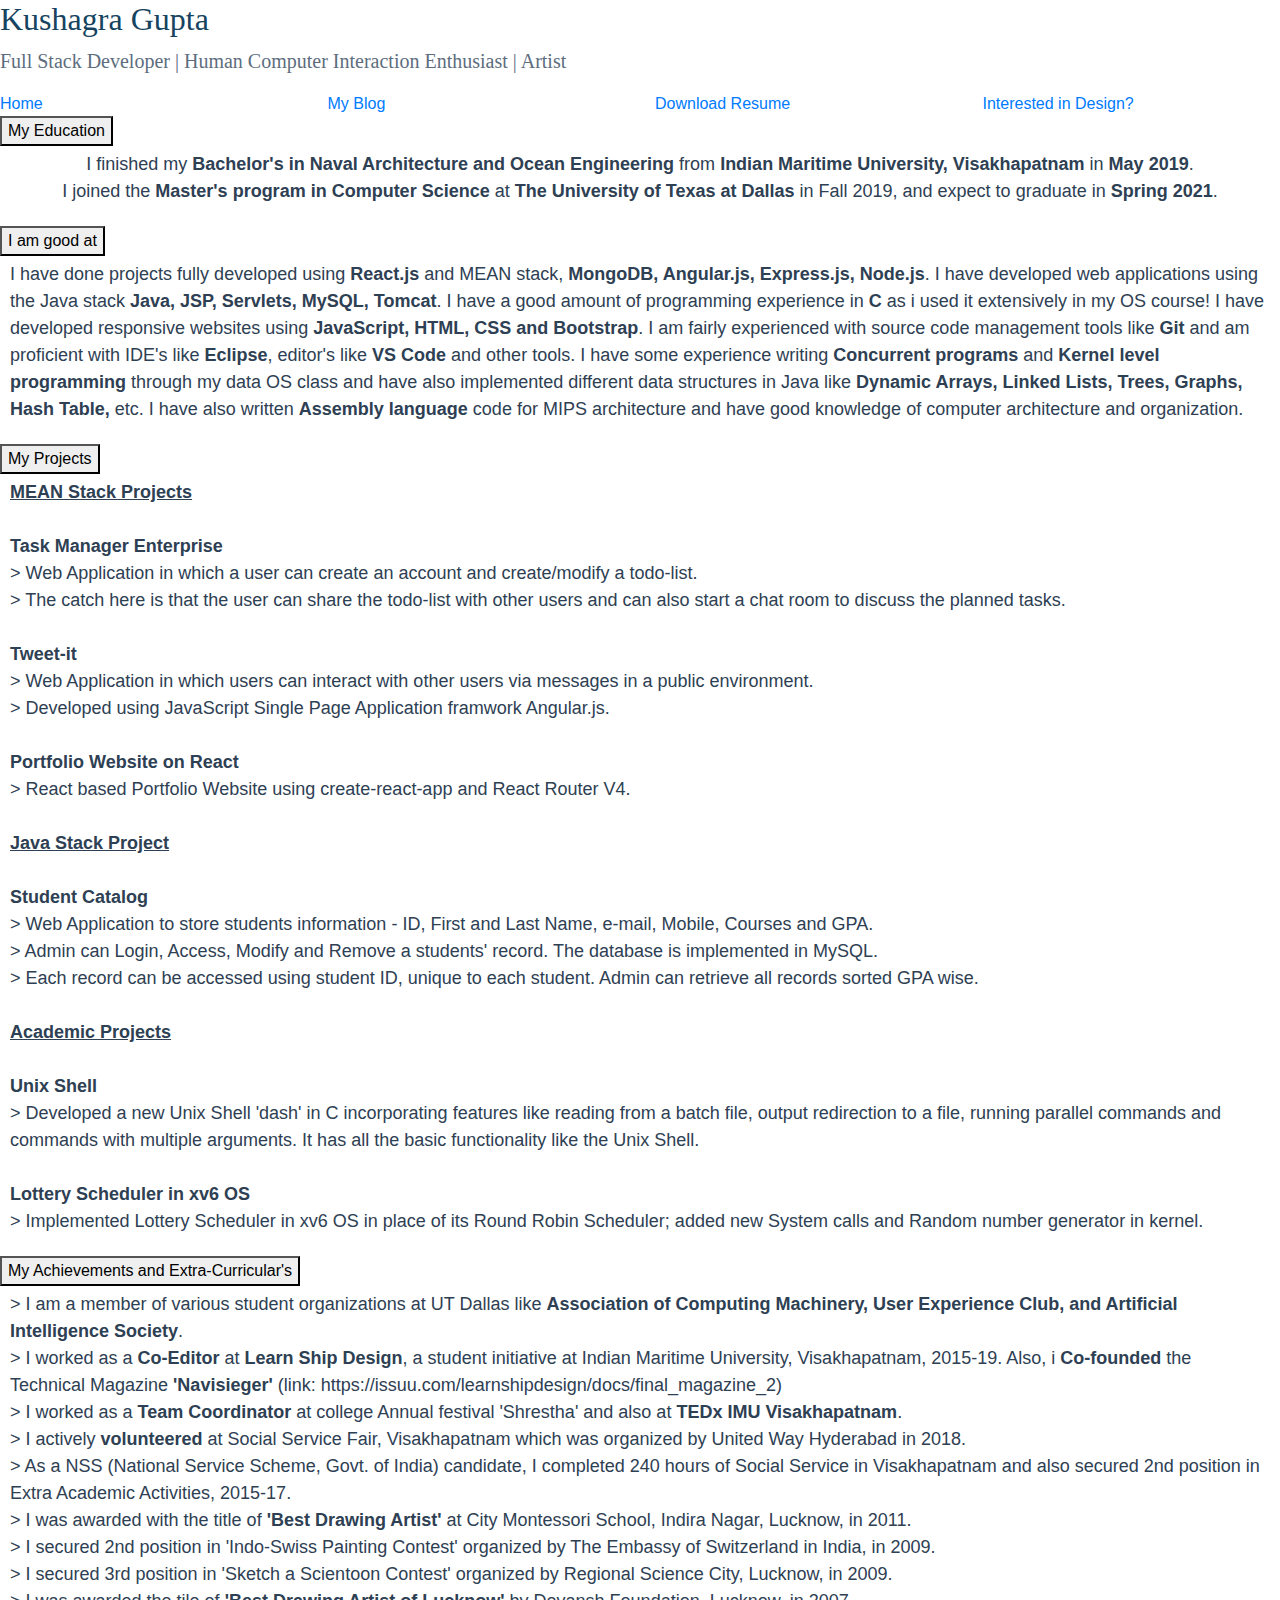
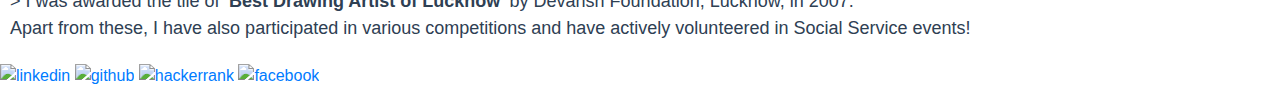
==== index.html @ 82839852 "updated resume link" ====
<!DOCTYPE html>
<html id="background" lang="en">
    <head>
        <meta charset="UTF-8">
        <title>Kushagra Gupta</title>

        <link rel="stylesheet" href="CSS/main.css">

        <link rel="stylesheet"
          href="https://stackpath.bootstrapcdn.com/bootstrap/4.3.1/css/bootstrap.min.css"
          integrity="sha384-ggOyR0iXCbMQv3Xipma34MD+dH/1fQ784/j6cY/iJTQUOhcWr7x9JvoRxT2MZw1T"
          crossorigin="anonymous">


    </head>
    <header class="header">
        <div class="row">
            <div id="name" class="col-lg-12">
                <h2 style="font-family: 'Comic Sans MS',serif; color: #154360">Kushagra Gupta</h2>
                <p style="font-size: 20px; font-weight: lighter; font-family:'Comic Sans MS',serif; color:#5D6D7E">
                    Full Stack Developer | Human Computer Interaction Enthusiast | Artist</p>
            </div>
        </div>
        <div id="nav" class="row">
            <div id="home" class="col-lg-3">
                <a href="index.html" style="text-decoration: none">Home</a>
            </div>
            <div id="blog" class="col-lg-3">
                <a href="blog.html" style="text-decoration: none">My Blog</a>
            </div>
            <div id="download" class="col-lg-3">
                <a href="Docs/Kushagra_Gupta.pdf" target="_blank" style="text-decoration: none">Download Resume</a>
            </div>
            <div id="design" class="col-lg-3">
                <a href="design.html" style="text-decoration: none">Interested in Design?</a>
            </div>
        </div>
    </header>

    <body class="body">
        <!-- Education-->
        <div id="education" class="row">
            <div class="col-lg-12">
                <button id="button1" type="button" class="collapsible">My Education</button>
                <div class="content">
                    <p style="text-align: center; font-family: Arial, Helvetica, sans-serif;font-size: 18px;padding: 5px 5px 5px 5px; color: #2E4053">
                        I finished my <b>Bachelor's in Naval Architecture and Ocean Engineering</b> from
                        <b>Indian Maritime University, Visakhapatnam</b> in <b>May 2019</b>.<br>
                        I joined the <b>Master's program in Computer Science</b> at <b>The University of Texas at Dallas</b>
                        in Fall 2019, and expect to graduate in <b>Spring 2021</b>.
                    </p>
                </div>
            </div>
        </div>

        <!-- skillset -->
        <div id="skillset" class="row">
            <div class="col-lg-12">
                <button id="button2" type="button" class="collapsible">I am good at</button>
                <div class="content">
                    <p style="text-align: left; font-family: Arial, Helvetica, sans-serif;font-size: 18px;padding: 5px 10px 5px 10px; color: #2E4053">
                        I have done projects fully developed using <b>React.js</b> and MEAN stack, <b>MongoDB, Angular.js, Express.js, Node.js</b>.
                        I have developed web applications using the Java stack <b>Java, JSP, Servlets, MySQL, Tomcat</b>.
                        I have a good amount of programming experience in <b>C</b> as i used it extensively in my OS course!
                        I have developed responsive websites using <b>JavaScript, HTML, CSS and Bootstrap</b>. I am fairly experienced with
                        source code management tools like <b>Git</b> and am proficient with IDE's like <b>Eclipse</b>, editor's like <b>VS Code</b> and other tools.
                        I have some experience writing <b>Concurrent programs</b> and <b>Kernel level programming</b> through my data OS class and have also
                        implemented different data structures in Java like <b>Dynamic Arrays, Linked Lists, Trees, Graphs, Hash Table,</b> etc. I have also written
                        <b>Assembly language</b> code for MIPS architecture and have good knowledge of computer architecture and organization.
                    </p>
                </div>
            </div>
        </div>

        <!-- Projects -->
        <div id="projects" class="row">
            <div class="col-lg-12">
                <button id="button3" type="button" class="collapsible">My Projects</button>
                <div class="content">
                    <p style="text-align: left; font-family: Arial, Helvetica, sans-serif;font-size: 18px;padding: 5px 10px 5px 10px; color: #2E4053">
                        <b style="text-decoration: underline">MEAN Stack Projects</b><br>
                        <br>
                        <b>Task Manager Enterprise</b><br>
                        > Web Application in which a user can create an account and create/modify a todo-list.<br>
                        > The catch here is that the user can share the todo-list with other users and can also start a chat room to discuss the planned tasks.<br>
                        <br>
                        <b>Tweet-it</b><br>
                        > Web Application in which users can interact with other users via messages in a public environment.<br>
                        > Developed using JavaScript Single Page Application framwork Angular.js.<br>
                        <br>
                        <b>Portfolio Website on React</b><br>
                        > React based Portfolio Website using create-react-app and React Router V4.<br>
                        <br>
                        <b style="text-decoration: underline">Java Stack Project</b><br>
                        <br>
                        <b>Student Catalog</b><br>
                        > Web Application to store students information - ID, First and Last Name, e-mail, Mobile, Courses and GPA.<br>
                        > Admin can Login, Access, Modify and Remove a students' record. The database is implemented in MySQL.<br>
                        > Each record can be accessed using student ID, unique to each student. Admin can retrieve all records sorted GPA wise.<br>
                        <br>
                        <b style="text-decoration: underline">Academic Projects</b><br>
                        <br>
                        <b>Unix Shell</b><br>
                        > Developed a new Unix Shell 'dash' in C incorporating features like reading from a batch file, output redirection to a file, running
                          parallel commands and commands with multiple arguments. It has all the basic functionality like the Unix Shell.<br>
                        <br>
                        <b>Lottery Scheduler in xv6 OS</b><br>
                        > Implemented Lottery Scheduler in xv6 OS in place of its Round Robin Scheduler; added new System calls and Random number generator in kernel.<br>
                    </p>
                </div>
            </div>
        </div>

        <!-- extra curricular -->
        <div id="extracuc" class="row">
            <div class="col-lg-12">
                <button id="button4" type="button" class="collapsible">My Achievements and Extra-Curricular's</button>
                <div class="content">
                    <p style="text-align: left; font-family: Arial, Helvetica, sans-serif;font-size: 18px;padding: 5px 10px 5px 10px; color: #2E4053">
                        > I am a member of various student organizations at UT Dallas like <b>Association of Computing Machinery, User Experience Club, and Artificial
                           Intelligence Society</b>. <br>
                        > I worked as a <b>Co-Editor</b> at <b>Learn Ship Design</b>, a student initiative at Indian Maritime University, Visakhapatnam, 2015-19.
                           Also, i <b>Co-founded</b> the Technical Magazine <b>'Navisieger'</b> (link: https://issuu.com/learnshipdesign/docs/final_magazine_2)<br>
                        > I worked as a <b>Team Coordinator</b> at college Annual festival 'Shrestha' and also at <b>TEDx IMU Visakhapatnam</b>.<br>
                        > I actively <b>volunteered</b> at Social Service Fair, Visakhapatnam which was organized by United Way Hyderabad in 2018.<br>
                        > As a NSS (National Service Scheme, Govt. of India) candidate, I completed 240 hours of Social Service in Visakhapatnam and also secured 2nd
                           position in Extra Academic Activities, 2015-17.<br>
                        > I was awarded with the title of <b>'Best Drawing Artist'</b> at City Montessori School, Indira Nagar, Lucknow, in 2011.<br>
                        > I secured 2nd position in 'Indo-Swiss Painting Contest' organized by The Embassy of Switzerland in India, in 2009.<br>
                        > I secured 3rd position in 'Sketch a Scientoon Contest' organized by Regional Science City, Lucknow, in 2009.<br>
                        > I was awarded the tile of <b>'Best Drawing Artist of Lucknow'</b> by Devansh Foundation, Lucknow, in 2007.<br>
                        Apart from these, I have also participated in various competitions and have actively volunteered in Social Service events!
                    </p>
                </div>
            </div>
        </div>


    </body>

    <footer class="footer">
        <div class="row">
            <div id="contact" class="col-lg-12">
                <a href="https://www.linkedin.com/in/kushagragupta95" target="_blank"><img id="linkedin" src="Images/linkedin.png" alt="linkedin"></a>
                <a href="https://www.github.com/gKushagra" target="_blank"><img id="git" src="Images/github.png" alt="github"></a>
                <a href="https://www.hackerrank.com/gKushagra31" target="_blank"><img id="hacker" src="Images/hackerrank.png" alt="hackerrank"></a>
                <a href="https://www.facebook.com/profile.php?id=100010244286361" target="_blank"><img id="fb" src="Images/facebook.png" alt="facebook"></a>
            </div>
        </div>

    </footer>

    <script src="JavaScript/collapsible.js"></script>

    <script src="https://code.jquery.com/jquery-3.3.1.slim.min.js"
        integrity="sha384-q8i/X+965DzO0rT7abK41JStQIAqVgRVzpbzo5smXKp4YfRvH+8abtTE1Pi6jizo"
        crossorigin="anonymous">

    </script>
    <script src="https://cdnjs.cloudflare.com/ajax/libs/popper.js/1.14.7/umd/popper.min.js"
        integrity="sha384-UO2eT0CpHqdSJQ6hJty5KVphtPhzWj9WO1clHTMGa3JDZwrnQq4sF86dIHNDz0W1"
        crossorigin="anonymous">

    </script>
    <script src="https://stackpath.bootstrapcdn.com/bootstrap/4.3.1/js/bootstrap.min.js"
        integrity="sha384-JjSmVgyd0p3pXB1rRibZUAYoIIy6OrQ6VrjIEaFf/nJGzIxFDsf4x0xIM+B07jRM"
        crossorigin="anonymous">

    </script>
</html>
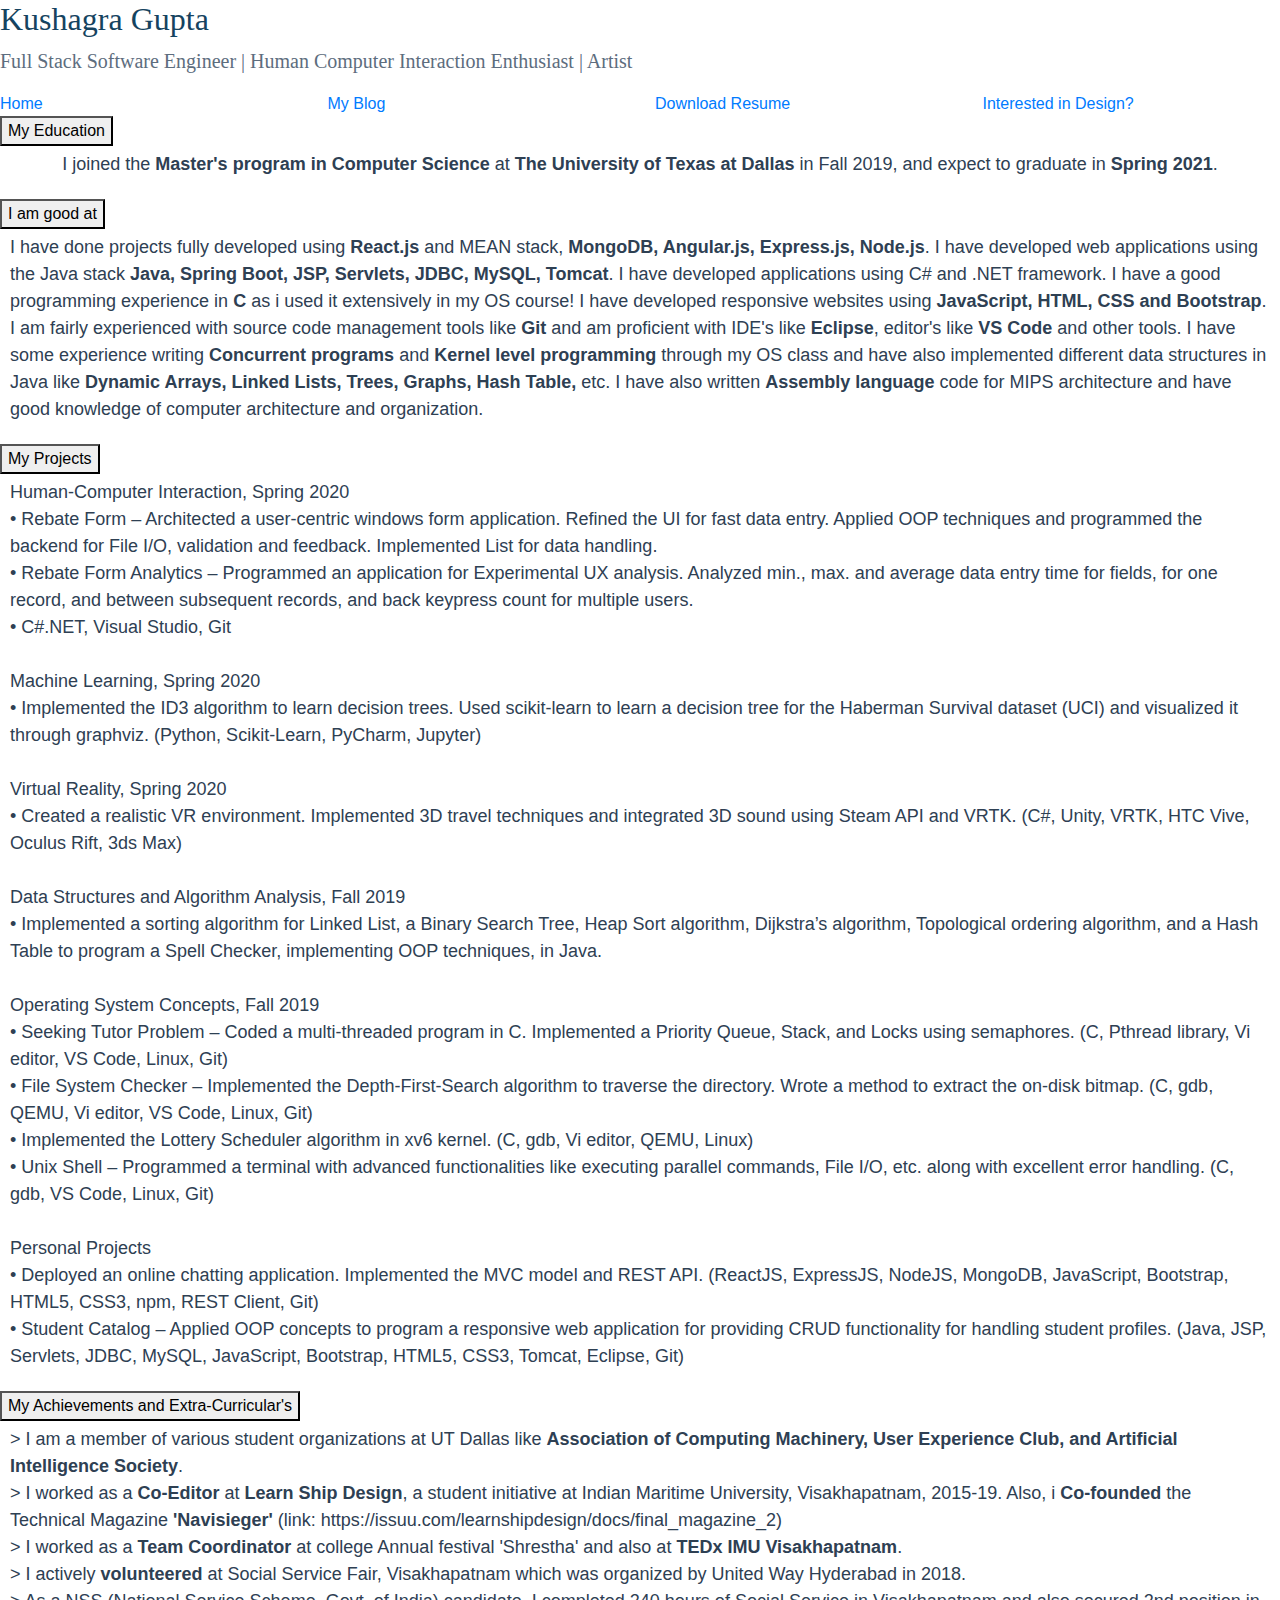
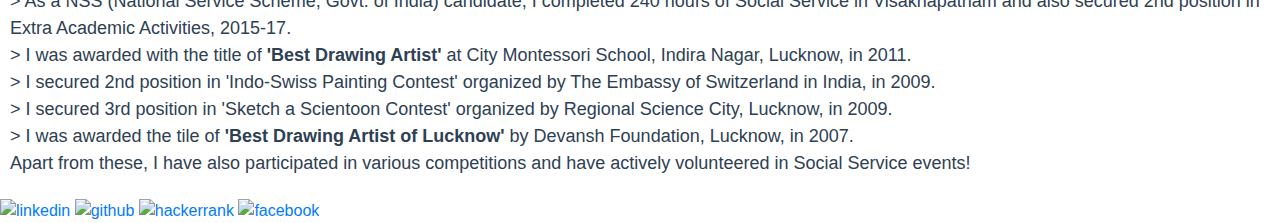
==== commit 9df03997: "content update" ====
--- a/index.html
+++ b/index.html
@@ -18,7 +18,7 @@
             <div id="name" class="col-lg-12">
                 <h2 style="font-family: 'Comic Sans MS',serif; color: #154360">Kushagra Gupta</h2>
                 <p style="font-size: 20px; font-weight: lighter; font-family:'Comic Sans MS',serif; color:#5D6D7E">
-                    Full Stack Developer | Human Computer Interaction Enthusiast | Artist</p>
+                    Full Stack Software Engineer | Human Computer Interaction Enthusiast | Artist</p>
             </div>
         </div>
         <div id="nav" class="row">
@@ -44,8 +44,6 @@
                 <button id="button1" type="button" class="collapsible">My Education</button>
                 <div class="content">
                     <p style="text-align: center; font-family: Arial, Helvetica, sans-serif;font-size: 18px;padding: 5px 5px 5px 5px; color: #2E4053">
-                        I finished my <b>Bachelor's in Naval Architecture and Ocean Engineering</b> from
-                        <b>Indian Maritime University, Visakhapatnam</b> in <b>May 2019</b>.<br>
                         I joined the <b>Master's program in Computer Science</b> at <b>The University of Texas at Dallas</b>
                         in Fall 2019, and expect to graduate in <b>Spring 2021</b>.
                     </p>
@@ -60,11 +58,12 @@
                 <div class="content">
                     <p style="text-align: left; font-family: Arial, Helvetica, sans-serif;font-size: 18px;padding: 5px 10px 5px 10px; color: #2E4053">
                         I have done projects fully developed using <b>React.js</b> and MEAN stack, <b>MongoDB, Angular.js, Express.js, Node.js</b>.
-                        I have developed web applications using the Java stack <b>Java, JSP, Servlets, MySQL, Tomcat</b>.
-                        I have a good amount of programming experience in <b>C</b> as i used it extensively in my OS course!
+                        I have developed web applications using the Java stack <b>Java, Spring Boot, JSP, Servlets, JDBC, MySQL, Tomcat</b>.
+                        I have developed applications using C# and .NET framework.
+                        I have a good programming experience in <b>C</b> as i used it extensively in my OS course!
                         I have developed responsive websites using <b>JavaScript, HTML, CSS and Bootstrap</b>. I am fairly experienced with
                         source code management tools like <b>Git</b> and am proficient with IDE's like <b>Eclipse</b>, editor's like <b>VS Code</b> and other tools.
-                        I have some experience writing <b>Concurrent programs</b> and <b>Kernel level programming</b> through my data OS class and have also
+                        I have some experience writing <b>Concurrent programs</b> and <b>Kernel level programming</b> through my OS class and have also
                         implemented different data structures in Java like <b>Dynamic Arrays, Linked Lists, Trees, Graphs, Hash Table,</b> etc. I have also written
                         <b>Assembly language</b> code for MIPS architecture and have good knowledge of computer architecture and organization.
                     </p>
@@ -78,34 +77,24 @@
                 <button id="button3" type="button" class="collapsible">My Projects</button>
                 <div class="content">
                     <p style="text-align: left; font-family: Arial, Helvetica, sans-serif;font-size: 18px;padding: 5px 10px 5px 10px; color: #2E4053">
-                        <b style="text-decoration: underline">MEAN Stack Projects</b><br>
-                        <br>
-                        <b>Task Manager Enterprise</b><br>
-                        > Web Application in which a user can create an account and create/modify a todo-list.<br>
-                        > The catch here is that the user can share the todo-list with other users and can also start a chat room to discuss the planned tasks.<br>
-                        <br>
-                        <b>Tweet-it</b><br>
-                        > Web Application in which users can interact with other users via messages in a public environment.<br>
-                        > Developed using JavaScript Single Page Application framwork Angular.js.<br>
-                        <br>
-                        <b>Portfolio Website on React</b><br>
-                        > React based Portfolio Website using create-react-app and React Router V4.<br>
-                        <br>
-                        <b style="text-decoration: underline">Java Stack Project</b><br>
-                        <br>
-                        <b>Student Catalog</b><br>
-                        > Web Application to store students information - ID, First and Last Name, e-mail, Mobile, Courses and GPA.<br>
-                        > Admin can Login, Access, Modify and Remove a students' record. The database is implemented in MySQL.<br>
-                        > Each record can be accessed using student ID, unique to each student. Admin can retrieve all records sorted GPA wise.<br>
-                        <br>
-                        <b style="text-decoration: underline">Academic Projects</b><br>
-                        <br>
-                        <b>Unix Shell</b><br>
-                        > Developed a new Unix Shell 'dash' in C incorporating features like reading from a batch file, output redirection to a file, running
-                          parallel commands and commands with multiple arguments. It has all the basic functionality like the Unix Shell.<br>
-                        <br>
-                        <b>Lottery Scheduler in xv6 OS</b><br>
-                        > Implemented Lottery Scheduler in xv6 OS in place of its Round Robin Scheduler; added new System calls and Random number generator in kernel.<br>
+                        Human-Computer Interaction, Spring 2020<br>
+                        •	Rebate Form – Architected a user-centric windows form application. Refined the UI for fast data entry. Applied OOP techniques and programmed the backend for File I/O, validation and feedback. Implemented List for data handling.<br>
+                        •	Rebate Form Analytics – Programmed an application for Experimental UX analysis. Analyzed min., max. and average data entry time for fields, for one record, and between subsequent records, and back keypress count for multiple users.<br>
+                        •	C#.NET, Visual Studio, Git<br><br>
+                        Machine Learning, Spring 2020<br>
+                        •	Implemented the ID3 algorithm to learn decision trees. Used scikit-learn to learn a decision tree for the Haberman Survival dataset (UCI) and visualized it through graphviz. (Python, Scikit-Learn, PyCharm, Jupyter)<br><br>
+                        Virtual Reality, Spring 2020<br>
+                        •	Created a realistic VR environment. Implemented 3D travel techniques and integrated 3D sound using Steam API and VRTK. (C#, Unity, VRTK, HTC Vive, Oculus Rift, 3ds Max)<br><br>
+                        Data Structures and Algorithm Analysis, Fall 2019<br>
+                        •	Implemented a sorting algorithm for Linked List, a Binary Search Tree, Heap Sort algorithm, Dijkstra’s algorithm, Topological ordering algorithm, and a Hash Table to program a Spell Checker, implementing OOP techniques, in Java.<br><br>
+                        Operating System Concepts, Fall 2019<br>
+                        •	Seeking Tutor Problem – Coded a multi-threaded program in C. Implemented a Priority Queue, Stack, and Locks using semaphores. (C, Pthread library, Vi editor, VS Code, Linux, Git)<br>
+                        •	File System Checker – Implemented the Depth-First-Search algorithm to traverse the directory. Wrote a method to extract the on-disk bitmap. (C, gdb, QEMU, Vi editor, VS Code, Linux, Git)<br>
+                        •	Implemented the Lottery Scheduler algorithm in xv6 kernel. (C, gdb, Vi editor, QEMU, Linux)<br>
+                        •	Unix Shell – Programmed a terminal with advanced functionalities like executing parallel commands, File I/O, etc. along with excellent error handling. (C, gdb, VS Code, Linux, Git)<br><br>
+                        Personal Projects<br>
+                        •	Deployed an online chatting application. Implemented the MVC model and REST API. (ReactJS, ExpressJS, NodeJS, MongoDB, JavaScript, Bootstrap, HTML5, CSS3, npm, REST Client, Git)<br>
+                        •	Student Catalog – Applied OOP concepts to program a responsive web application for providing CRUD functionality for handling student profiles. (Java, JSP, Servlets, JDBC, MySQL, JavaScript, Bootstrap, HTML5, CSS3, Tomcat, Eclipse, Git)<br>
                     </p>
                 </div>
             </div>
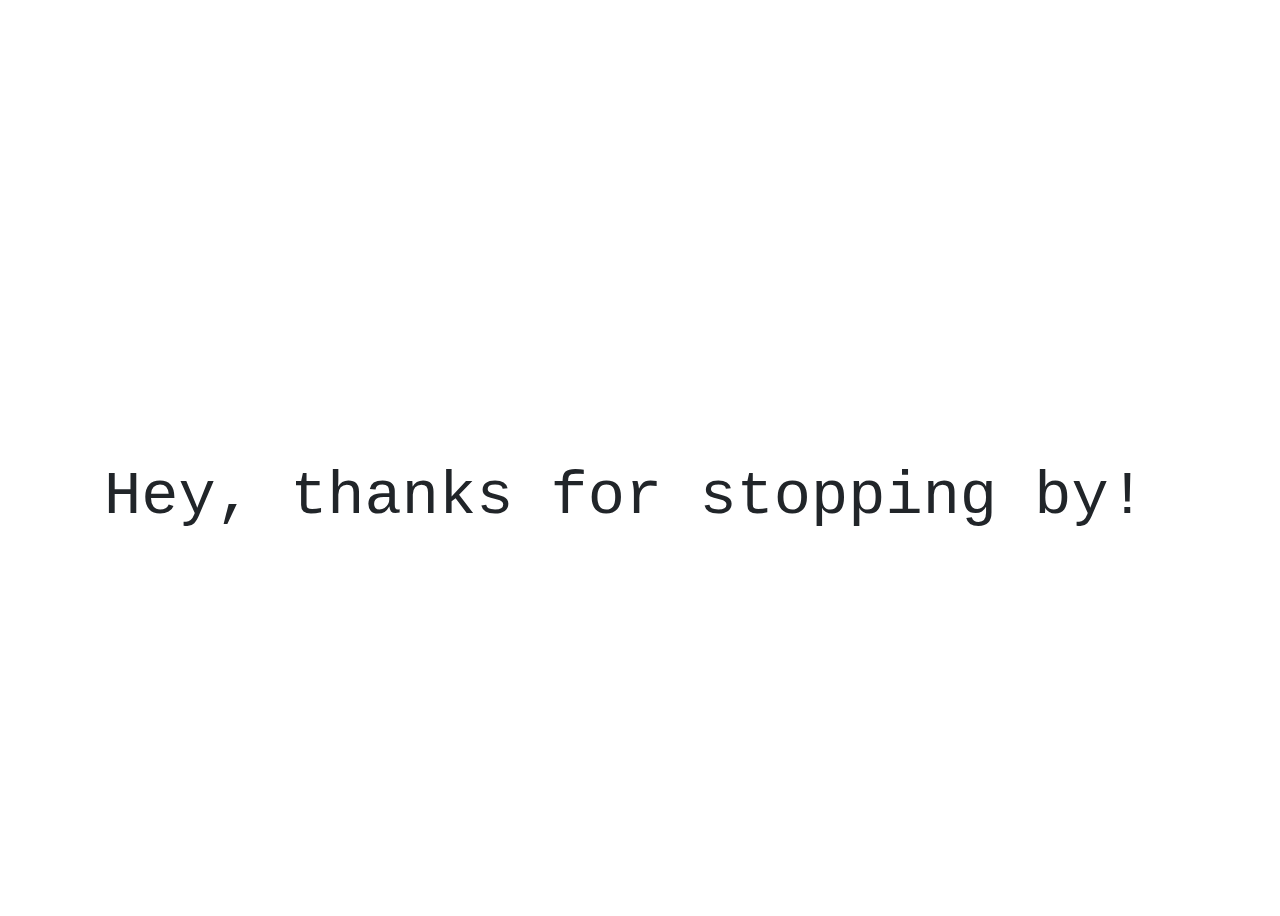
==== commit c90cda5a: "added home" ====
--- a/index.html
+++ b/index.html
@@ -1,159 +1,45 @@
 <!DOCTYPE html>
-<html id="background" lang="en">
-    <head>
-        <meta charset="UTF-8">
-        <title>Kushagra Gupta</title>
+<html lang="en">
 
-        <link rel="stylesheet" href="CSS/main.css">
+<head>
+    <meta charset="UTF-8">
+    <meta name="viewport" content="width=device-width, initial-scale=1.0">
+    <link rel="icon" href="./Images/Favicon-Home.ico" type="ico">
+    <title>Home</title>
+    <link rel="stylesheet" href="https://stackpath.bootstrapcdn.com/bootstrap/4.3.1/css/bootstrap.min.css"
+        integrity="sha384-ggOyR0iXCbMQv3Xipma34MD+dH/1fQ784/j6cY/iJTQUOhcWr7x9JvoRxT2MZw1T" crossorigin="anonymous">
+    <link rel="stylesheet" href="./CSS/index.css">
+</head>
 
-        <link rel="stylesheet"
-          href="https://stackpath.bootstrapcdn.com/bootstrap/4.3.1/css/bootstrap.min.css"
-          integrity="sha384-ggOyR0iXCbMQv3Xipma34MD+dH/1fQ784/j6cY/iJTQUOhcWr7x9JvoRxT2MZw1T"
-          crossorigin="anonymous">
+<body>
+
+    <div class="row">
+        <p id="welcome">Hey, thanks for stopping by!</p>
+        <p id="intro">
+            <b>Let me introduce myself!</b><br><br>
+            I take interest in fullstack development! <br><br>
+            I feel comfortable coding in Java, C# and JavaScript. Also, i am constantly learning and using
+            frameworks like React, .NET, and Spring Boot for fullstack development. And i have some
+            experience in SQL and MongoDB. <br><br>
+            I spend some time thinking how to enhance interfaces and experiences of web applications.
+            I like to sketch sometimes, mostly automobiles! <br><br>
+            Sounds great?
+            <a href="./detailsPage.html">Click</a> to learn more about me.
+        </p>
+    </div>
 
 
-    </head>
-    <header class="header">
-        <div class="row">
-            <div id="name" class="col-lg-12">
-                <h2 style="font-family: 'Comic Sans MS',serif; color: #154360">Kushagra Gupta</h2>
-                <p style="font-size: 20px; font-weight: lighter; font-family:'Comic Sans MS',serif; color:#5D6D7E">
-                    Full Stack Software Engineer | Human Computer Interaction Enthusiast | Artist</p>
-            </div>
-        </div>
-        <div id="nav" class="row">
-            <div id="home" class="col-lg-3">
-                <a href="index.html" style="text-decoration: none">Home</a>
-            </div>
-            <div id="blog" class="col-lg-3">
-                <a href="blog.html" style="text-decoration: none">My Blog</a>
-            </div>
-            <div id="download" class="col-lg-3">
-                <a href="Docs/Kushagra_Gupta.pdf" target="_blank" style="text-decoration: none">Download Resume</a>
-            </div>
-            <div id="design" class="col-lg-3">
-                <a href="design.html" style="text-decoration: none">Interested in Design?</a>
-            </div>
-        </div>
-    </header>
-
-    <body class="body">
-        <!-- Education-->
-        <div id="education" class="row">
-            <div class="col-lg-12">
-                <button id="button1" type="button" class="collapsible">My Education</button>
-                <div class="content">
-                    <p style="text-align: center; font-family: Arial, Helvetica, sans-serif;font-size: 18px;padding: 5px 5px 5px 5px; color: #2E4053">
-                        I joined the <b>Master's program in Computer Science</b> at <b>The University of Texas at Dallas</b>
-                        in Fall 2019, and expect to graduate in <b>Spring 2021</b>.
-                    </p>
-                </div>
-            </div>
-        </div>
-
-        <!-- skillset -->
-        <div id="skillset" class="row">
-            <div class="col-lg-12">
-                <button id="button2" type="button" class="collapsible">I am good at</button>
-                <div class="content">
-                    <p style="text-align: left; font-family: Arial, Helvetica, sans-serif;font-size: 18px;padding: 5px 10px 5px 10px; color: #2E4053">
-                        I have done projects fully developed using <b>React.js</b> and MEAN stack, <b>MongoDB, Angular.js, Express.js, Node.js</b>.
-                        I have developed web applications using the Java stack <b>Java, Spring Boot, JSP, Servlets, JDBC, MySQL, Tomcat</b>.
-                        I have developed applications using C# and .NET framework.
-                        I have a good programming experience in <b>C</b> as i used it extensively in my OS course!
-                        I have developed responsive websites using <b>JavaScript, HTML, CSS and Bootstrap</b>. I am fairly experienced with
-                        source code management tools like <b>Git</b> and am proficient with IDE's like <b>Eclipse</b>, editor's like <b>VS Code</b> and other tools.
-                        I have some experience writing <b>Concurrent programs</b> and <b>Kernel level programming</b> through my OS class and have also
-                        implemented different data structures in Java like <b>Dynamic Arrays, Linked Lists, Trees, Graphs, Hash Table,</b> etc. I have also written
-                        <b>Assembly language</b> code for MIPS architecture and have good knowledge of computer architecture and organization.
-                    </p>
-                </div>
-            </div>
-        </div>
-
-        <!-- Projects -->
-        <div id="projects" class="row">
-            <div class="col-lg-12">
-                <button id="button3" type="button" class="collapsible">My Projects</button>
-                <div class="content">
-                    <p style="text-align: left; font-family: Arial, Helvetica, sans-serif;font-size: 18px;padding: 5px 10px 5px 10px; color: #2E4053">
-                        Human-Computer Interaction, Spring 2020<br>
-                        •	Rebate Form – Architected a user-centric windows form application. Refined the UI for fast data entry. Applied OOP techniques and programmed the backend for File I/O, validation and feedback. Implemented List for data handling.<br>
-                        •	Rebate Form Analytics – Programmed an application for Experimental UX analysis. Analyzed min., max. and average data entry time for fields, for one record, and between subsequent records, and back keypress count for multiple users.<br>
-                        •	C#.NET, Visual Studio, Git<br><br>
-                        Machine Learning, Spring 2020<br>
-                        •	Implemented the ID3 algorithm to learn decision trees. Used scikit-learn to learn a decision tree for the Haberman Survival dataset (UCI) and visualized it through graphviz. (Python, Scikit-Learn, PyCharm, Jupyter)<br><br>
-                        Virtual Reality, Spring 2020<br>
-                        •	Created a realistic VR environment. Implemented 3D travel techniques and integrated 3D sound using Steam API and VRTK. (C#, Unity, VRTK, HTC Vive, Oculus Rift, 3ds Max)<br><br>
-                        Data Structures and Algorithm Analysis, Fall 2019<br>
-                        •	Implemented a sorting algorithm for Linked List, a Binary Search Tree, Heap Sort algorithm, Dijkstra’s algorithm, Topological ordering algorithm, and a Hash Table to program a Spell Checker, implementing OOP techniques, in Java.<br><br>
-                        Operating System Concepts, Fall 2019<br>
-                        •	Seeking Tutor Problem – Coded a multi-threaded program in C. Implemented a Priority Queue, Stack, and Locks using semaphores. (C, Pthread library, Vi editor, VS Code, Linux, Git)<br>
-                        •	File System Checker – Implemented the Depth-First-Search algorithm to traverse the directory. Wrote a method to extract the on-disk bitmap. (C, gdb, QEMU, Vi editor, VS Code, Linux, Git)<br>
-                        •	Implemented the Lottery Scheduler algorithm in xv6 kernel. (C, gdb, Vi editor, QEMU, Linux)<br>
-                        •	Unix Shell – Programmed a terminal with advanced functionalities like executing parallel commands, File I/O, etc. along with excellent error handling. (C, gdb, VS Code, Linux, Git)<br><br>
-                        Personal Projects<br>
-                        •	Deployed an online chatting application. Implemented the MVC model and REST API. (ReactJS, ExpressJS, NodeJS, MongoDB, JavaScript, Bootstrap, HTML5, CSS3, npm, REST Client, Git)<br>
-                        •	Student Catalog – Applied OOP concepts to program a responsive web application for providing CRUD functionality for handling student profiles. (Java, JSP, Servlets, JDBC, MySQL, JavaScript, Bootstrap, HTML5, CSS3, Tomcat, Eclipse, Git)<br>
-                    </p>
-                </div>
-            </div>
-        </div>
-
-        <!-- extra curricular -->
-        <div id="extracuc" class="row">
-            <div class="col-lg-12">
-                <button id="button4" type="button" class="collapsible">My Achievements and Extra-Curricular's</button>
-                <div class="content">
-                    <p style="text-align: left; font-family: Arial, Helvetica, sans-serif;font-size: 18px;padding: 5px 10px 5px 10px; color: #2E4053">
-                        > I am a member of various student organizations at UT Dallas like <b>Association of Computing Machinery, User Experience Club, and Artificial
-                           Intelligence Society</b>. <br>
-                        > I worked as a <b>Co-Editor</b> at <b>Learn Ship Design</b>, a student initiative at Indian Maritime University, Visakhapatnam, 2015-19.
-                           Also, i <b>Co-founded</b> the Technical Magazine <b>'Navisieger'</b> (link: https://issuu.com/learnshipdesign/docs/final_magazine_2)<br>
-                        > I worked as a <b>Team Coordinator</b> at college Annual festival 'Shrestha' and also at <b>TEDx IMU Visakhapatnam</b>.<br>
-                        > I actively <b>volunteered</b> at Social Service Fair, Visakhapatnam which was organized by United Way Hyderabad in 2018.<br>
-                        > As a NSS (National Service Scheme, Govt. of India) candidate, I completed 240 hours of Social Service in Visakhapatnam and also secured 2nd
-                           position in Extra Academic Activities, 2015-17.<br>
-                        > I was awarded with the title of <b>'Best Drawing Artist'</b> at City Montessori School, Indira Nagar, Lucknow, in 2011.<br>
-                        > I secured 2nd position in 'Indo-Swiss Painting Contest' organized by The Embassy of Switzerland in India, in 2009.<br>
-                        > I secured 3rd position in 'Sketch a Scientoon Contest' organized by Regional Science City, Lucknow, in 2009.<br>
-                        > I was awarded the tile of <b>'Best Drawing Artist of Lucknow'</b> by Devansh Foundation, Lucknow, in 2007.<br>
-                        Apart from these, I have also participated in various competitions and have actively volunteered in Social Service events!
-                    </p>
-                </div>
-            </div>
-        </div>
-
-
-    </body>
-
-    <footer class="footer">
-        <div class="row">
-            <div id="contact" class="col-lg-12">
-                <a href="https://www.linkedin.com/in/kushagragupta95" target="_blank"><img id="linkedin" src="Images/linkedin.png" alt="linkedin"></a>
-                <a href="https://www.github.com/gKushagra" target="_blank"><img id="git" src="Images/github.png" alt="github"></a>
-                <a href="https://www.hackerrank.com/gKushagra31" target="_blank"><img id="hacker" src="Images/hackerrank.png" alt="hackerrank"></a>
-                <a href="https://www.facebook.com/profile.php?id=100010244286361" target="_blank"><img id="fb" src="Images/facebook.png" alt="facebook"></a>
-            </div>
-        </div>
-
-    </footer>
-
-    <script src="JavaScript/collapsible.js"></script>
-
+    <script src="./JavaScript/index.js"></script>
     <script src="https://code.jquery.com/jquery-3.3.1.slim.min.js"
         integrity="sha384-q8i/X+965DzO0rT7abK41JStQIAqVgRVzpbzo5smXKp4YfRvH+8abtTE1Pi6jizo"
-        crossorigin="anonymous">
-
-    </script>
+        crossorigin="anonymous"></script>
     <script src="https://cdnjs.cloudflare.com/ajax/libs/popper.js/1.14.7/umd/popper.min.js"
         integrity="sha384-UO2eT0CpHqdSJQ6hJty5KVphtPhzWj9WO1clHTMGa3JDZwrnQq4sF86dIHNDz0W1"
-        crossorigin="anonymous">
-
-    </script>
+        crossorigin="anonymous"></script>
     <script src="https://stackpath.bootstrapcdn.com/bootstrap/4.3.1/js/bootstrap.min.js"
         integrity="sha384-JjSmVgyd0p3pXB1rRibZUAYoIIy6OrQ6VrjIEaFf/nJGzIxFDsf4x0xIM+B07jRM"
-        crossorigin="anonymous">
+        crossorigin="anonymous"></script>
 
-    </script>
-</html>
+</body>
+
+</html>--- a/CSS/index.css
+++ b/CSS/index.css
@@ -0,0 +1,4 @@
+body {
+  font-family: Consolas, monaco, monospace;
+  overflow: scroll;
+}
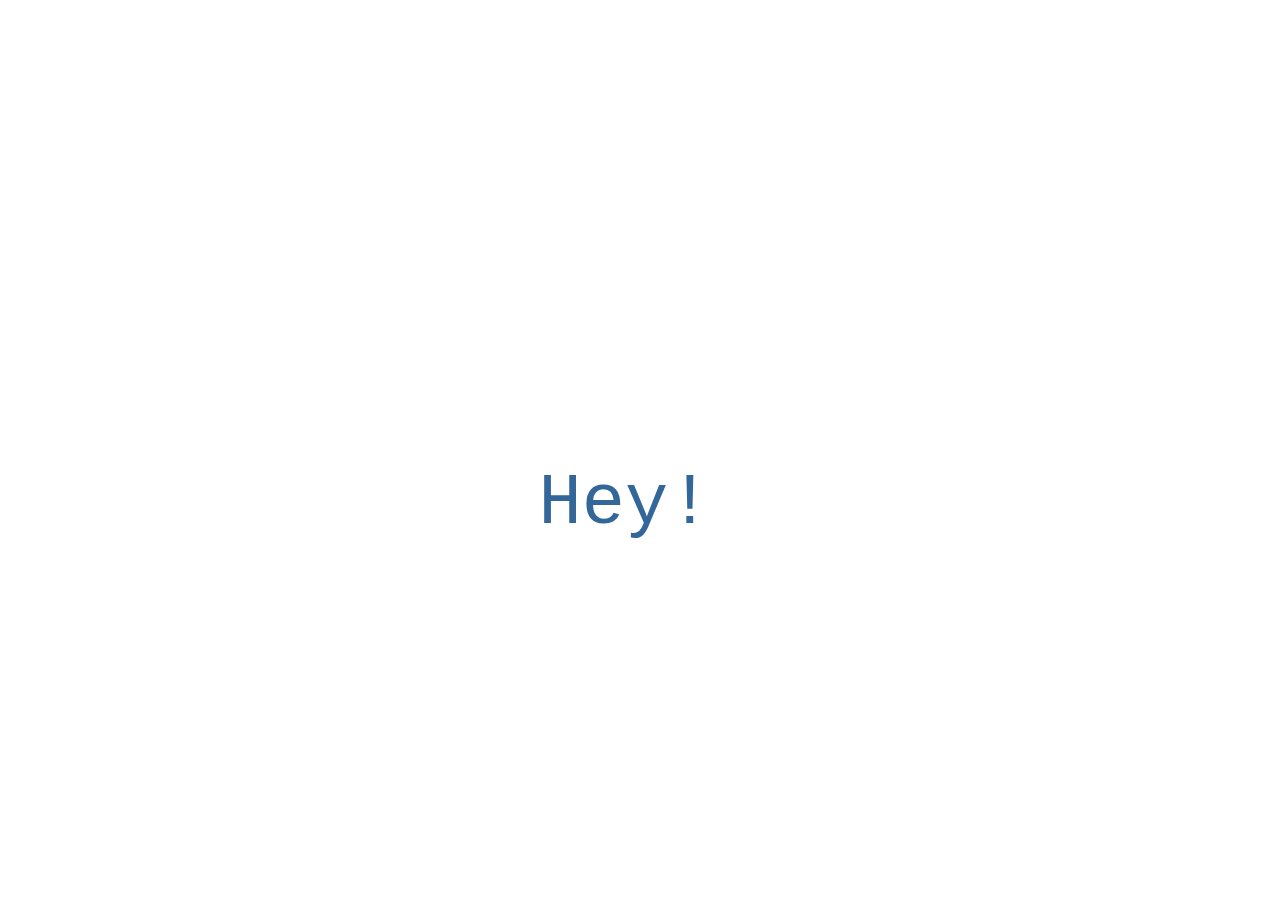
==== commit c0974c57: "fixed home page" ====
--- a/index.html
+++ b/index.html
@@ -14,18 +14,21 @@
 <body>
 
     <div class="row">
-        <p id="welcome">Hey, thanks for stopping by!</p>
-        <p id="intro">
-            <b>Let me introduce myself!</b><br><br>
-            I take interest in fullstack development! <br><br>
-            I feel comfortable coding in Java, C# and JavaScript. Also, i am constantly learning and using
-            frameworks like React, .NET, and Spring Boot for fullstack development. And i have some
-            experience in SQL and MongoDB. <br><br>
-            I spend some time thinking how to enhance interfaces and experiences of web applications.
-            I like to sketch sometimes, mostly automobiles! <br><br>
-            Sounds great?
-            <a href="./detailsPage.html">Click</a> to learn more about me.
-        </p>
+        <p id="line-1">Hey!</p>
+        <p id="line-2">Thanks for stopping by!</p>
+        <p id="line-3">Let me introduce myself!</p>
+        <div id="intro">
+            <p id="intro-text">
+                My name is Kushagra and I take interest in fullstack development.<br><br>
+                I am comfortable coding in Java, C# and JavaScript. Also, I am constantly learning and advancing in
+                frameworks like React, .NET, and Spring Boot for fullstack development. And I have some
+                experience in MySQL, MongoDB, and SQL Server.<br><br>
+                I spend some time thinking how to enhance the interface and experience of existing web applications.
+                I like to sketch sometimes!<br><br>
+                Sounds good?
+                <a href="./detailsPage.html" id="">Click</a> to learn more about my projects.
+            </p>
+        </div>
     </div>
 
 
--- a/CSS/index.css
+++ b/CSS/index.css
@@ -1,4 +1,17 @@
 body {
   font-family: Consolas, monaco, monospace;
-  overflow: scroll;
+  background-color: white;
+  overflow: hidden;
 }
+
+#line-1,
+#line-2,
+#line-3 {
+  color: #336699;
+}
+
+#intro-text {
+  padding: 50px;
+  border: 1px solid #e7e7e7;
+  border-radius: 10px;
+}
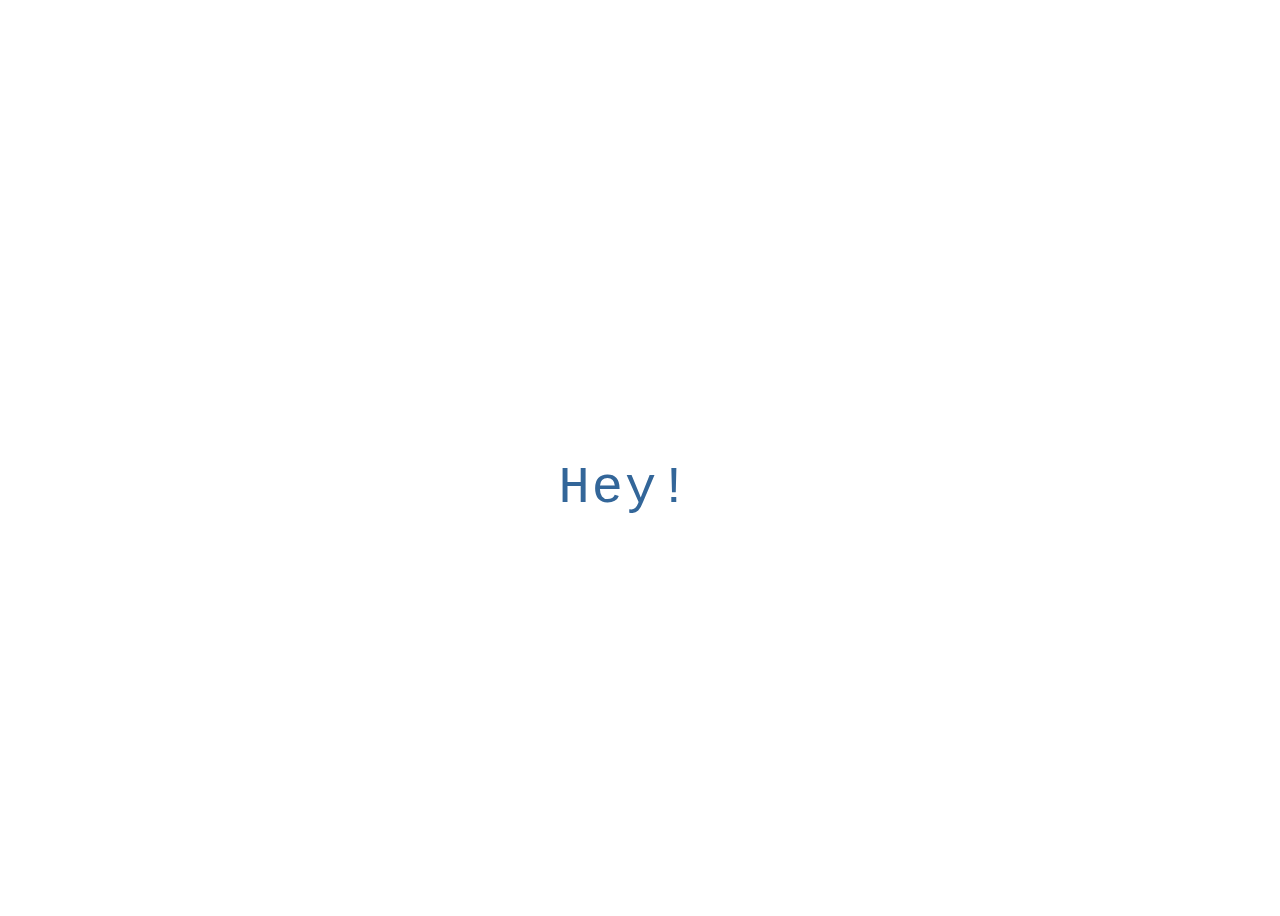
==== commit 034c6166: "Home page done!" ====
--- a/index.html
+++ b/index.html
@@ -19,14 +19,19 @@
         <p id="line-3">Let me introduce myself!</p>
         <div id="intro">
             <p id="intro-text">
-                My name is Kushagra and I take interest in fullstack development.<br><br>
-                I am comfortable coding in Java, C# and JavaScript. Also, I am constantly learning and advancing in
-                frameworks like React, .NET, and Spring Boot for fullstack development. And I have some
-                experience in MySQL, MongoDB, and SQL Server.<br><br>
-                I spend some time thinking how to enhance the interface and experience of existing web applications.
+                My name is Kushagra and I take interest in <b>Fullstack Application Development</b>.<br><br>
+                I feel comfortable coding in <b>Java</b>, <b>C#</b> and <b>JavaScript</b>. I have some hands-on
+                experience in
+                frontend frameworks like <b>Angular</b> and <b>React</b>, building <b>RESTful Web Services</b> using
+                <b>Node</b> and <b>Express</b>,
+                and using JavaScript libraries like <b>JQuery</b>.
+                For most of my projects, <b>MySQL</b> and <b>MongoDB</b> are the databases that I have used and worked
+                with.<br><br>
+                I spend some time thinking how to enhance the interface and experience of existing web
+                applications.
                 I like to sketch sometimes!<br><br>
                 Sounds good?
-                <a href="./detailsPage.html" id="">Click</a> to learn more about my projects.
+                <a href="./detailsPage.html" id="">Click</a> to know more.
             </p>
         </div>
     </div>
--- a/CSS/index.css
+++ b/CSS/index.css
@@ -1,7 +1,8 @@
 body {
   font-family: Consolas, monaco, monospace;
   background-color: white;
-  overflow: hidden;
+  overflow: auto;
+  letter-spacing: 2px;
 }
 
 #line-1,
@@ -12,6 +13,5 @@
 
 #intro-text {
   padding: 50px;
-  border: 1px solid #e7e7e7;
-  border-radius: 10px;
+  /* border: 1px solid #e7e7e7; */
 }
